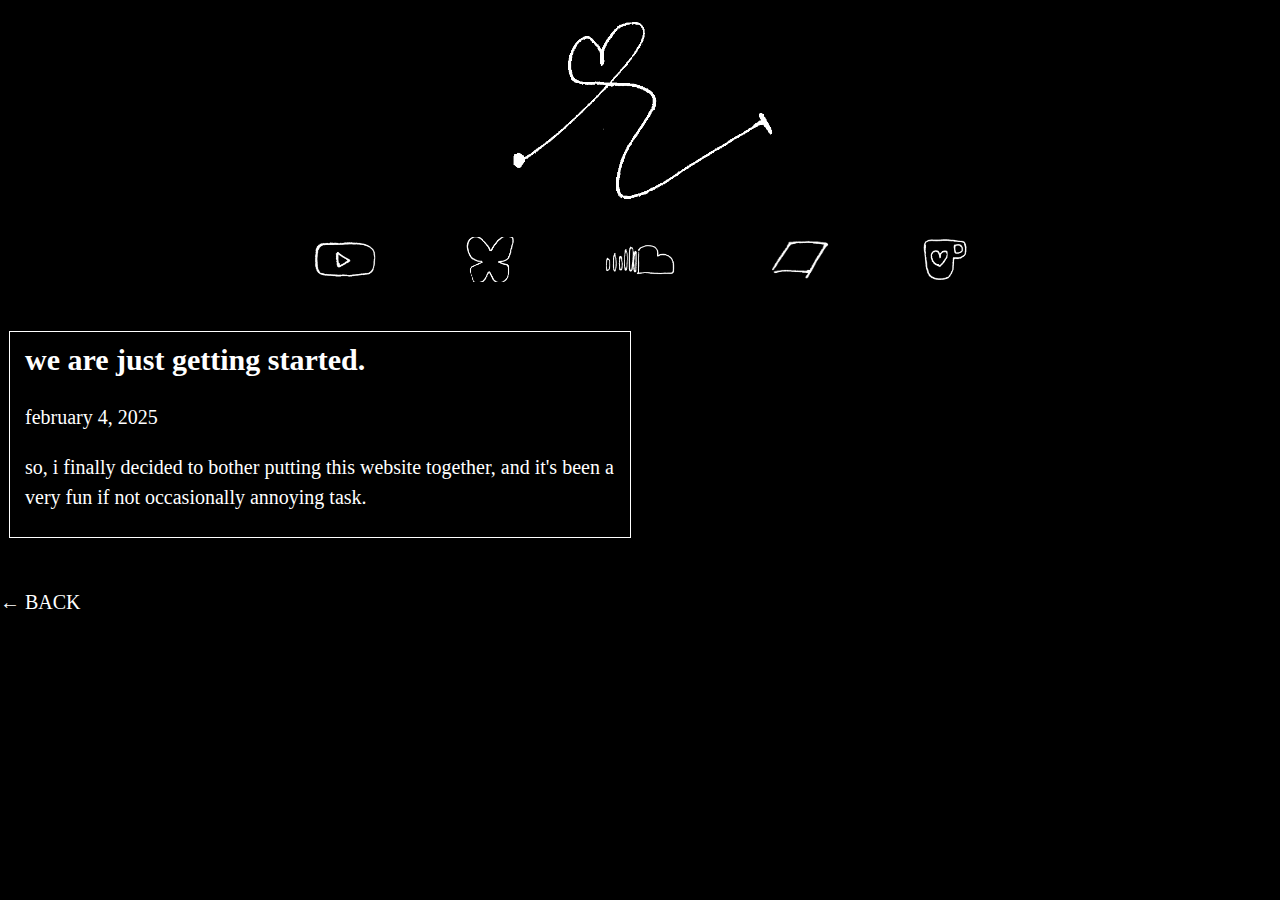
==== blog/index.html @ 264a8449 "added a blog :3" ====
<!DOCTYPE html>
<html>
<head>
	<title>blog | daniboi</title>
	<meta name="viewport" content="width=device-width, initial-scale=1.0"> 
	<link rel="icon" type="image/x-icon" href="../images/favicon.ico">
	<link rel="stylesheet" href="../css/style.css">
</head>
<body>
	<header>
		<a href="../home.html"><img class="center" src="../images/heartanimated.gif" width=300 alt="The logo for daniboi. It is animated with multiple handdrawn frames."></a>
	</header>
	<nav>
		<a href="https://www.youtube.com/@d4niboi" target="_blank" title="youtube" alt="youtube" class="padded"><img src="../images/youtube.gif" width=70></a>
		<a href="https://bsky.app/profile/daniboi.dog" target="_blank" title="bluesky" alt="bluesky" class="padded"><img src="../images/bluesky.gif" width=50></a>
		<a href="https://soundcloud.com/d4niboi" target="_blank" title="soundcloud" alt="soundcloud" class="padded"><img src="../images/soundcloud.gif" width=80></a>
		<a href="https://daniboiii.bandcamp.com/" target="_blank" title="bandcamp" alt="bandcamp" class="padded"><img src="../images/bandcamp.gif" width=70></a>
		<a href="https://ko-fi.com/d4niboi" target="_blank" title="ko-fi" alt="ko-fi" class="padded"><img src="../images/kofi.gif" width=50></a>
	</nav>
<div class="row">
	<div class="column">
		<article>
			<h2>
				<a href="2025-02-04-begin.html">
					we are just getting started.
				</a>
			</h2>
			<p><time datetime="2025-02-04">february 4, 2025</time></p>
			<p>
				so, i finally decided to bother putting this website together, and it's been a very fun if not occasionally annoying task.
			</p>
		</article>
	</div>
	<div class="column">
	
	</div>
</div>
<a href="../home.html">← BACK</a>
</body>
</html>
---- css/style.css ----
html {
	background-color: #000000;
	font-size: 20px;
	line-height: 1.5;
}

body {
  margin-inline: auto;
  max-width: 140ch;
}

article {
	margin: 0;
	padding: 5px;
	outline: 1px solid white;
}

article h2 {
	padding-left: 10px;
}

article p {
	padding-left: 10px;
}

nav {
	text-align: center;
	text-color: #FFFFFF;
}

img {
	max-width: 100%;
}

nav img {
	vertical-align: middle;
	margin-inline: auto;
}

nav a img {
	vertical-align: middle;
	margin-inline: auto;
}

a {
	color: #FFFFFF;
    text-decoration: none;
}

h1 {
	color: #FFFFFF;
}

p {
	color: #FFFFFF;
}

* {
  box-sizing: border-box;
  margin-block: 0 1rem;
}

.row {
  display: flex;
}

/* Create two equal columns that sits next to each other */
.column {
  flex: 50%;
  padding: 10px;
}

.center {
	display: block;
	margin-left: auto;
	margin-right: auto;
}

.play-on-hover {
	width: 40vw;
	height: 40vh;
	margin-inline: auto;
	background: no-repeat center/100% url("../images/frame_2_delay-0.2s.gif");
	padding-top: 50%;
}

.play-on-hover:hover {
	background-image: url("../images/heartanimated.gif");
}

.padded {
	padding-left: 2em;
	padding-right: 2em;
}

.dropdown .submenu {
    display:none;
    list-style-type: none;
}

.dropdown:hover .submenu {
    display: block;
    list-style-type: none;
}

ul {
	list-style-type: none;
}
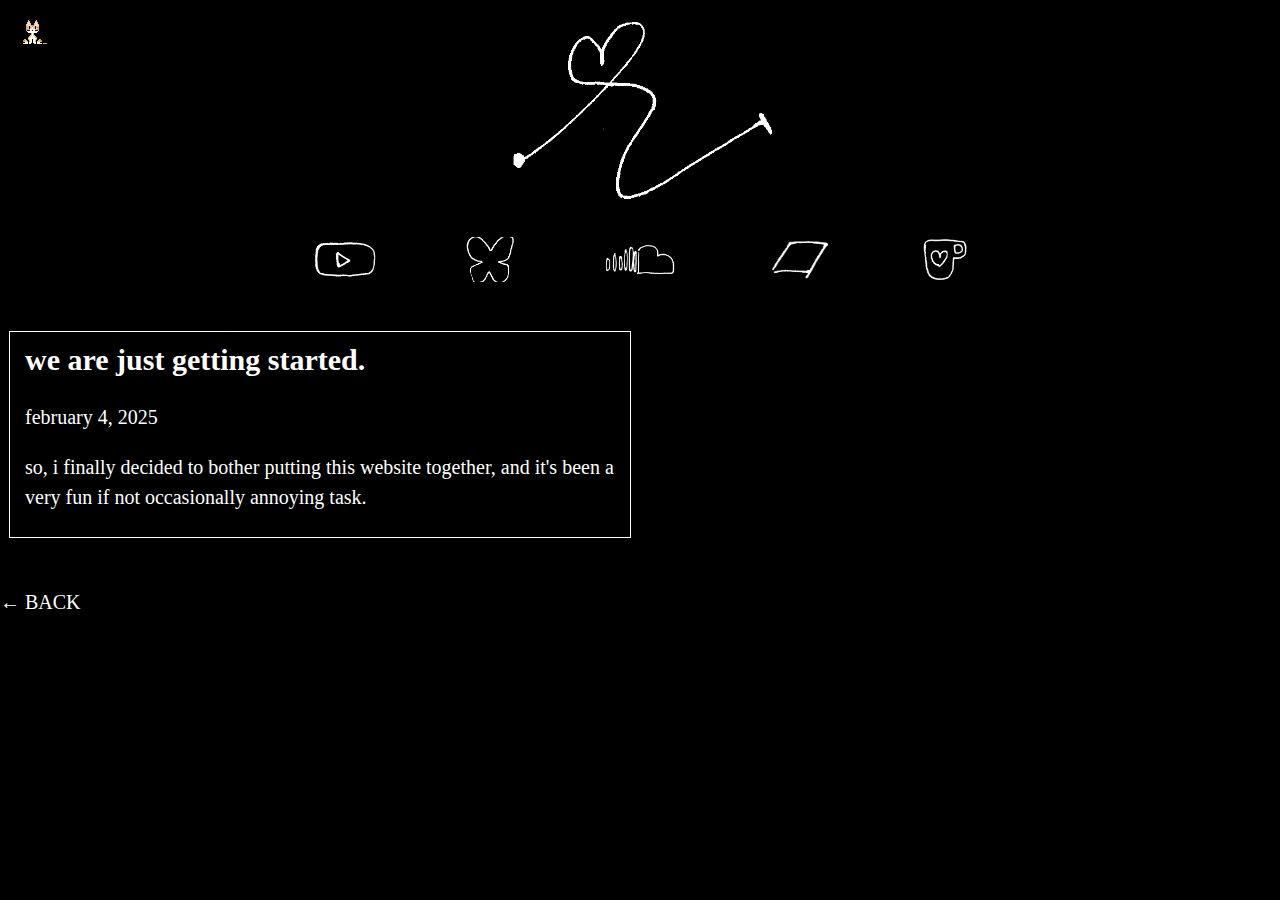
==== commit 6a337fba: "discord link +little kitty" ====
--- a/blog/index.html
+++ b/blog/index.html
@@ -36,5 +36,6 @@
 	</div>
 </div>
 <a href="../home.html">← BACK</a>
+<script src="../oneko/oneko.js" data-cat="../oneko_quinn.gif"></script>
 </body>
 </html>--- a/css/style.css
+++ b/css/style.css
@@ -77,9 +77,12 @@
 }
 
 .play-on-hover {
-	width: 40vw;
-	height: 40vh;
-	margin-inline: auto;
+	width: 50vw;
+	height: 50vh;
+	position: absolute;
+	left: 50%;
+	top: 50%;
+	transform: translate(-50%, -50%);
 	background: no-repeat center/100% url("../images/frame_2_delay-0.2s.gif");
 	padding-top: 50%;
 }
@@ -106,3 +109,27 @@
 ul {
 	list-style-type: none;
 }
+
+footer p {
+	text-align: center;
+	font-size: 10px;
+}
+
+#badges {
+  padding: 0;
+  margin-left: auto;
+  margin-right: auto;
+  margin-top: 20px;
+  text-align: center;
+}
+
+#badges img {
+  height: 31px;
+  width: 88px;
+  vertical-align: middle;
+}
+@media (max-width: 768px) { /* or some other size you prefer */
+  div.row {
+	flex-direction: column;
+  }
+}